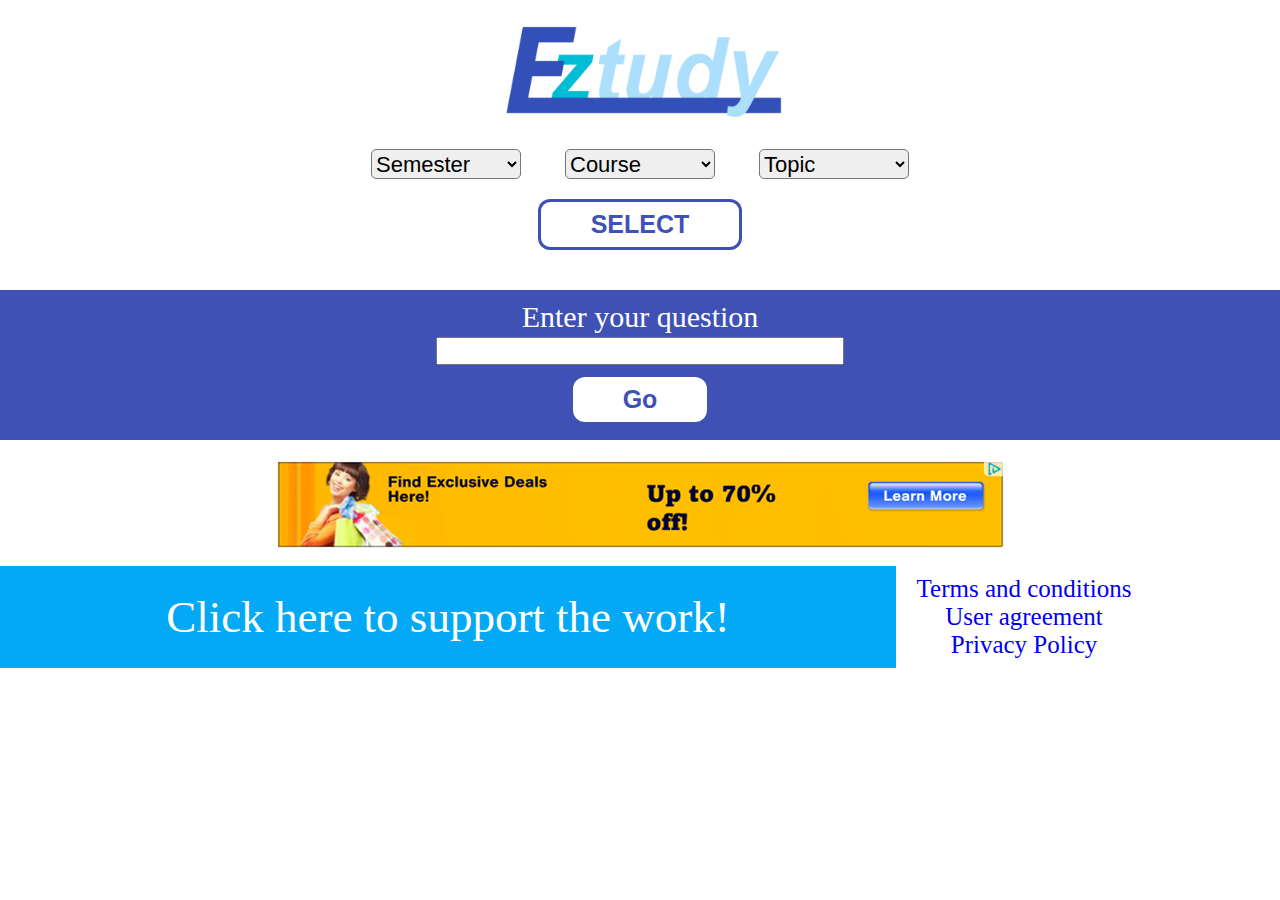
==== main.html @ 04661167 "First commit. Base files uploaded." ====
<!DOCTYPE html>
<html>
<head>
	<meta charset="utf-8">
	<meta http-equiv="X-UA-Compatible" content="IE=edge">
	<title>EzTudy</title>
	<link rel="stylesheet" href="css/main.css">
</head>
<body>
	<header id="header" class="center-all">
		<a href="index.html" title="">
			<img src="images/logo_large.png" alt="">
		</a>
	</header>
	
	<div class="main-div">
		<div class="select-div">
			<select id="list" name="list" form="select-f" class="styled-select semi-square align-r">
				<option value="lmao1">Lmao</option>
				<option value="lmao2">Lmao2</option>
				<option selected="selected">Semester</option>
			</select>	
			<select id="list" name="list" form="select-f" class="styled-select semi-square align-r">
				<option value="lmao1">Lmao</option>
				<option value="lmao2">Lmao2</option>
				<option selected="selected">Course</option>
			</select>
			<select id="list" name="list" form="select-f" class="styled-select semi-square">
				<option value="lmao1">Lmao</option>
				<option value="lmao2">Lmao2</option>
				<option selected="selected">Topic</option>
			</select>
		</div>
		<form method="get" accept-charset="utf-8" id="select-f"></form>
		<button class="btn-main" type="button" form="select-f" onclick="btnMain()" id="btn_main">SELECT</button>
	</div>

	<div class="center-all rec">
		<p>Enter your question</p>
		<form method="get" accept-charset="utf-8" class="center-all">
			<input type="text" name="" value="" placeholder="" class="input-q">
			<button class="btn-mid" type="button" id="btn_mid" onclick="btnMid()">Go</button>
		</form>
	</div>
	<div class="center-all div-res" id="div_res">
		<div class="res-one">
			<p>Lorem ipsum dolor sit amet, consectetur adipiscing elit. Sed scelerisque fringilla lectus vel volutpat. Praesent vel tincidunt lacus. Praesent egestas at turpis id pellentesque. Praesent quis risus blandit, tristique tellus a, egestas odio. Quisque eget interdum leo, et dictum dui. Vestibulum volutpat ornare congue. Curabitur suscipit nunc vitae velit iaculis egestas. Nunc imperdiet lectus metus, in fringilla neque vestibulum eu. Sed laoreet at ipsum et pharetra. Nullam eu tempor dui. Suspendisse orci lectus, euismod in justo sed, bibendum viverra tortor. Curabitur faucibus facilisis ipsum non suscipit. Maecenas laoreet aliquet mi a luctus. Nam vel nisi at mi sollicitudin consequat. Nullam vitae feugiat justo. Suspendisse purus augue, vestibulum sit amet malesuada ac, ultricies bibendum nisi.</p>
		</div>
	</div>
	<figure class="center-all">
		<img src="images/leader_adsense.png">
	</figure>
	<footer>
		<div class="center-all d-1">
			<a href="" title="">
				Click here to support the work!
			</a>
		</div>
		<div class="center-all d-2">
			<a href="text_tm.html" title="">Terms and conditions</a>
			<a href="text_tm.html" title="">User agreement</a>
			<a href="text_tm.html" title="">Privacy Policy</a>
	</footer>
	<script src="js/main.js" type="text/javascript" charset="utf-8" async defer></script>
</body>
</html>
---- css/main.css ----
body {margin:0; font-family: Roboto}
header img{
	width: 300px;
	font-weight: 400;
	margin: 20px 0 5px 0;
}
.main-div{
	display: flex;
	justify-content: center;
	align-items: center;
	flex-direction: column;
	margin: 20px;
}
.select-div select option{
	font-size: 20px;
}
.select-div select{
	font-size: 22px;
}
.align-r{margin-right: 40px;}
footer {
	display: flex;
}
footer .d-1{
	width: 70%;
	background: #03a9f4;
	color: white;
	font-size: 45px;
	padding: 25px 0;
}
.center-all {
	display: flex;
	justify-content: center;
	align-items: center;
}
.d-2{
	width: 20%;
	flex-direction: column;
	font-size: 25px;
}
.d-2 a:visited {color: black;}
.d-2 a:hover {color: #3f51b5;}

.rec{
	background: #3f51b5;
	height: 150px;
	flex-direction: column;
	margin: 20px 0;
}
.rec form{flex-direction: column;}
.rec p{
	color: white;
	font-size: 30px;
	margin: 3px;
}	
.btn-mid{
	padding: 8px 50px;
	background: white;
	color: #3f51b5;
	border-radius: 12px;
	font-size: 25px;
	font-weight: 700;
	border: none;
	margin: 12px;
}
.btn-main{
	padding: 8px 50px;
	background: white;
	color: #3f51b5;
	border: 3px solid #3f51b5;;
	border-radius: 12px;
	font-size: 25px;
	font-weight: 700;
	margin: 20px;
}
.btn-main:hover{background: #E3F2FD;}
.btn-main.active{background: #7986CB; color: white;}
.btn-mid:hover{background: #BBDEFB;}

footer a{text-decoration: none !important;}
.d-1 a:visited {color: white;}
.d-1 a:hover {color: #3f51b5;}
	
.styled-select {
   height: 30px;
   overflow: hidden !important;
   width: 150px;
}
.semi-square {
   -webkit-border-radius: 5px;
   -moz-border-radius: 5px;
   border-radius: 5px;
}
.input-q{
	width: 400px;
	height: 22px;
}
.div-res{
	margin: 50px 150px;
	padding: 10px;
	border: 3px solid #3f51b5;
	border-radius: 12px;
}
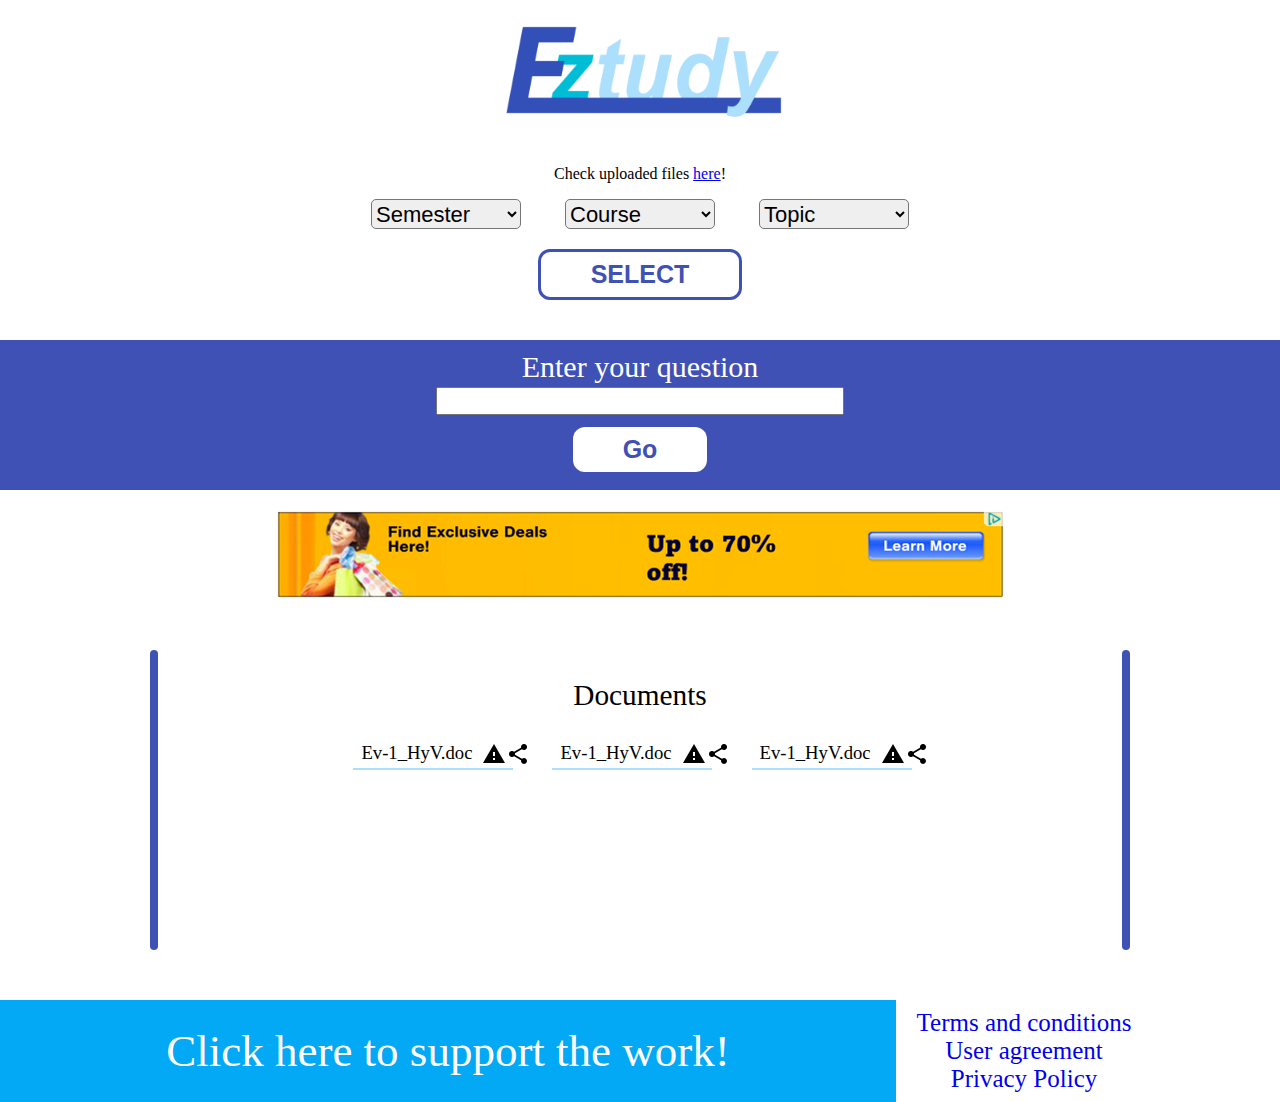
==== commit 57288dfb: "Documents section added." ====
--- a/main.html
+++ b/main.html
@@ -14,6 +14,7 @@
 	</header>
 	
 	<div class="main-div">
+		<p>Check uploaded files <a href="#documents" title="">here</a>!</p>
 		<div class="select-div">
 			<select id="list" name="list" form="select-f" class="styled-select semi-square align-r">
 				<option value="lmao1">Lmao</option>
@@ -47,9 +48,46 @@
 			<p>Lorem ipsum dolor sit amet, consectetur adipiscing elit. Sed scelerisque fringilla lectus vel volutpat. Praesent vel tincidunt lacus. Praesent egestas at turpis id pellentesque. Praesent quis risus blandit, tristique tellus a, egestas odio. Quisque eget interdum leo, et dictum dui. Vestibulum volutpat ornare congue. Curabitur suscipit nunc vitae velit iaculis egestas. Nunc imperdiet lectus metus, in fringilla neque vestibulum eu. Sed laoreet at ipsum et pharetra. Nullam eu tempor dui. Suspendisse orci lectus, euismod in justo sed, bibendum viverra tortor. Curabitur faucibus facilisis ipsum non suscipit. Maecenas laoreet aliquet mi a luctus. Nam vel nisi at mi sollicitudin consequat. Nullam vitae feugiat justo. Suspendisse purus augue, vestibulum sit amet malesuada ac, ultricies bibendum nisi.</p>
 		</div>
 	</div>
+
+
 	<figure class="center-all">
 		<img src="images/leader_adsense.png">
 	</figure>
+
+	<div id="documents">
+		<div class="docs-rectangle"></div>
+		<div class="doc">
+			<p>Documents</p>
+			<div class="doc-container">
+				<div class="doc-div">
+					<div class="doc-div-1">
+						<p>Ev-1_HyV.doc</p>
+						<img src="images/report.png" alt="">
+						<img src="images/share_b.png" alt="">
+					</div>
+						<div class="doc-rectangle"></div>
+				</div>
+				<div class="doc-div">
+					<div class="doc-div-1">
+						<p>Ev-1_HyV.doc</p>
+						<img src="images/report.png" alt="">
+						<img src="images/share_b.png" alt="">
+					</div>
+						<div class="doc-rectangle"></div>
+				</div>
+				<div class="doc-div">
+					<div class="doc-div-1">
+						<p>Ev-1_HyV.doc</p>
+						<img src="images/report.png" alt="">
+						<img src="images/share_b.png" alt="">
+					</div>
+						<div class="doc-rectangle"></div>
+				</div>
+			</div>
+		</div>
+		<div class="docs-rectangle"></div>
+	</div>
+
 	<footer>
 		<div class="center-all d-1">
 			<a href="" title="">
--- a/css/main.css
+++ b/css/main.css
@@ -101,4 +101,44 @@
 	border: 3px solid #3f51b5;
 	border-radius: 12px;
 }
+#documents{
+	margin: 50px;
+	display: flex;
+	justify-content: space-between;
 
+}
+.docs-rectangle{
+	margin: 0 100px;
+	background: #3f51b5;
+	width: 8px;
+	height: 300px;
+	border-radius: 5px;
+}
+.doc{
+	font-weight: 500; 
+	font-size: 22pt;
+	display: flex;
+	flex-direction: column;
+	align-items: center;
+}
+.doc-rectangle{
+	margin: 2px;
+	background: #acdffc;
+	height: 2px;
+	width: 160px;
+}
+.doc-div-1{
+	display: flex;
+	flex-direction: row;
+}
+.doc-div {
+	margin: 0 10px;
+}
+.doc-div p{
+	font-size: 14pt;
+	font-weight: 300;
+	margin: 0 10px;
+}
+.doc-container{
+	display: flex;
+}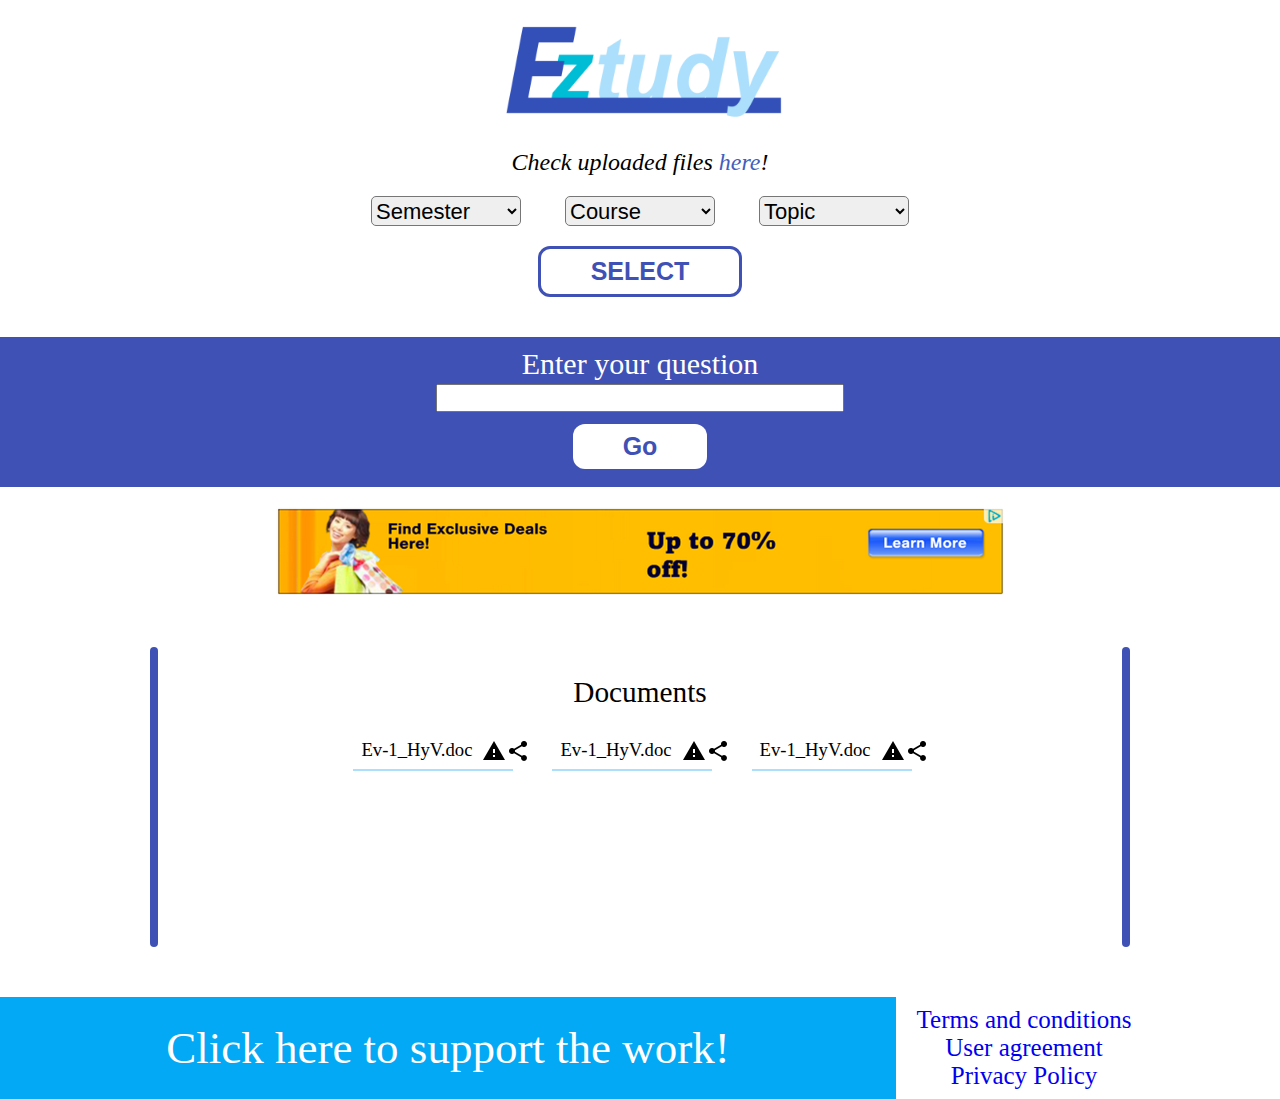
==== commit 4132c482: "Documents section modified. Titles added." ====
--- a/main.html
+++ b/main.html
@@ -14,22 +14,22 @@
 	</header>
 	
 	<div class="main-div">
-		<p>Check uploaded files <a href="#documents" title="">here</a>!</p>
+		<p id="check-files-t">Check uploaded files <a href="#documents" title="">here</a>!</p>
 		<div class="select-div">
 			<select id="list" name="list" form="select-f" class="styled-select semi-square align-r">
 				<option value="lmao1">Lmao</option>
 				<option value="lmao2">Lmao2</option>
-				<option selected="selected">Semester</option>
+				<option value="" disabled selected>Semester</option>
 			</select>	
 			<select id="list" name="list" form="select-f" class="styled-select semi-square align-r">
 				<option value="lmao1">Lmao</option>
 				<option value="lmao2">Lmao2</option>
-				<option selected="selected">Course</option>
+				<option  value="" disabled selected>Course</option>
 			</select>
 			<select id="list" name="list" form="select-f" class="styled-select semi-square">
 				<option value="lmao1">Lmao</option>
 				<option value="lmao2">Lmao2</option>
-				<option selected="selected">Topic</option>
+				<option value="" disabled selected>Topic</option>
 			</select>
 		</div>
 		<form method="get" accept-charset="utf-8" id="select-f"></form>
@@ -57,32 +57,33 @@
 	<div id="documents">
 		<div class="docs-rectangle"></div>
 		<div class="doc">
-			<p>Documents</p>
+			<p id="doc-title">Documents</p>
 			<div class="doc-container">
 				<div class="doc-div">
 					<div class="doc-div-1">
 						<p>Ev-1_HyV.doc</p>
-						<img src="images/report.png" alt="">
-						<img src="images/share_b.png" alt="">
+						<a href="" title=""><img src="images/report.png" alt=""></a>
+						<a href=""><img src="images/share_b.png" alt=""></a>
 					</div>
 						<div class="doc-rectangle"></div>
 				</div>
 				<div class="doc-div">
 					<div class="doc-div-1">
 						<p>Ev-1_HyV.doc</p>
-						<img src="images/report.png" alt="">
-						<img src="images/share_b.png" alt="">
+						<a href="" title=""><img src="images/report.png" alt=""></a>
+						<a href=""><img src="images/share_b.png" alt=""></a>
 					</div>
 						<div class="doc-rectangle"></div>
 				</div>
 				<div class="doc-div">
 					<div class="doc-div-1">
 						<p>Ev-1_HyV.doc</p>
-						<img src="images/report.png" alt="">
-						<img src="images/share_b.png" alt="">
+						<a href="" title=""><img src="images/report.png" alt=""></a>
+						<a href=""><img src="images/share_b.png" alt=""></a>
 					</div>
 						<div class="doc-rectangle"></div>
 				</div>
+
 			</div>
 		</div>
 		<div class="docs-rectangle"></div>
--- a/css/main.css
+++ b/css/main.css
@@ -115,11 +115,13 @@
 	border-radius: 5px;
 }
 .doc{
-	font-weight: 500; 
-	font-size: 22pt;
 	display: flex;
 	flex-direction: column;
 	align-items: center;
+}
+#doc-title{
+	font-weight: 500; 
+	font-size: 22pt;
 }
 .doc-rectangle{
 	margin: 2px;
@@ -138,7 +140,20 @@
 	font-size: 14pt;
 	font-weight: 300;
 	margin: 0 10px;
+	display: inline-block;
+}
+.doc-div-1 a{
+	display: inline-block;
 }
 .doc-container{
 	display: flex;
+}
+#check-files-t{
+	font-size: 18pt;
+	margin: 0 0 20px 0;
+	font-style: italic;
+}
+#check-files-t a{
+	color: #415ebe;
+	text-decoration: none;
 }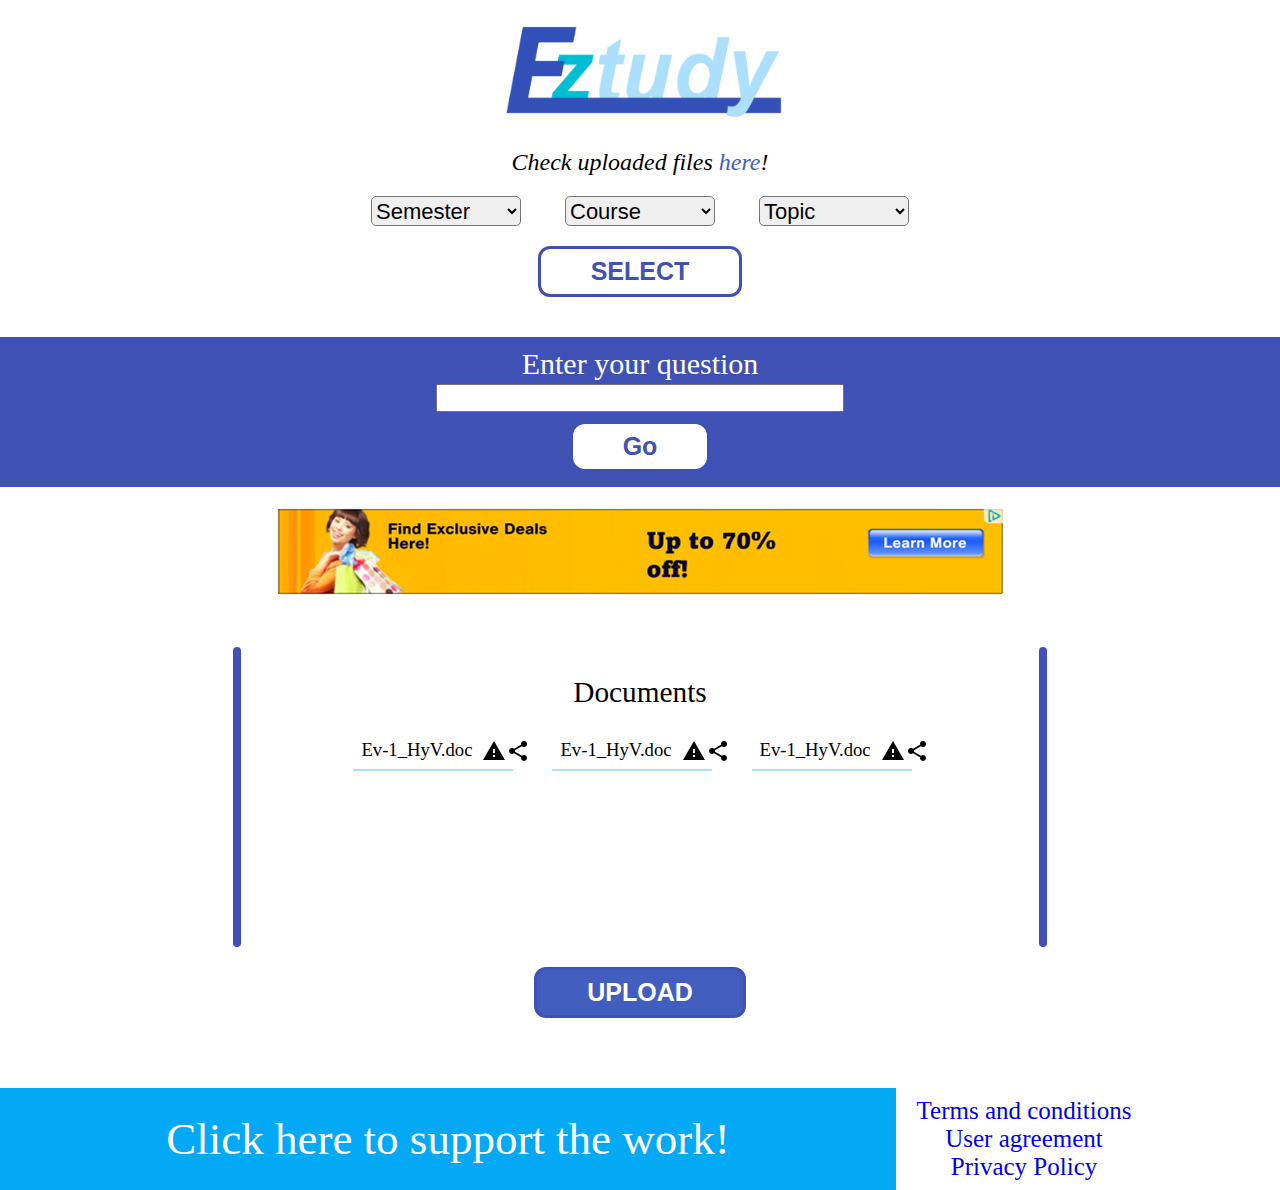
==== commit c437cdb9: "Submit button added." ====
--- a/main.html
+++ b/main.html
@@ -54,40 +54,46 @@
 		<img src="images/leader_adsense.png">
 	</figure>
 
-	<div id="documents">
-		<div class="docs-rectangle"></div>
-		<div class="doc">
-			<p id="doc-title">Documents</p>
-			<div class="doc-container">
-				<div class="doc-div">
-					<div class="doc-div-1">
-						<p>Ev-1_HyV.doc</p>
-						<a href="" title=""><img src="images/report.png" alt=""></a>
-						<a href=""><img src="images/share_b.png" alt=""></a>
+	<section id="documents">
+		<div id="document">
+			<div class="docs-rectangle"></div>
+			<div class="doc">
+				<p id="doc-title">Documents</p>
+				<div class="doc-container">
+					<div class="doc-div">
+						<div class="doc-div-1">
+							<p>Ev-1_HyV.doc</p>
+							<a href="" title=""><img src="images/report.png" alt=""></a>
+							<a href=""><img src="images/share_b.png" alt=""></a>
+						</div>
+							<div class="doc-rectangle"></div>
 					</div>
-						<div class="doc-rectangle"></div>
+					<div class="doc-div">
+						<div class="doc-div-1">
+							<p>Ev-1_HyV.doc</p>
+							<a href="" title=""><img src="images/report.png" alt=""></a>
+							<a href=""><img src="images/share_b.png" alt=""></a>
+						</div>
+							<div class="doc-rectangle"></div>
+					</div>
+					<div class="doc-div">
+						<div class="doc-div-1">
+							<p>Ev-1_HyV.doc</p>
+							<a href="" title=""><img src="images/report.png" alt=""></a>
+							<a href=""><img src="images/share_b.png" alt=""></a>
+						</div>
+							<div class="doc-rectangle"></div>
+					</div>
+
 				</div>
-				<div class="doc-div">
-					<div class="doc-div-1">
-						<p>Ev-1_HyV.doc</p>
-						<a href="" title=""><img src="images/report.png" alt=""></a>
-						<a href=""><img src="images/share_b.png" alt=""></a>
-					</div>
-						<div class="doc-rectangle"></div>
-				</div>
-				<div class="doc-div">
-					<div class="doc-div-1">
-						<p>Ev-1_HyV.doc</p>
-						<a href="" title=""><img src="images/report.png" alt=""></a>
-						<a href=""><img src="images/share_b.png" alt=""></a>
-					</div>
-						<div class="doc-rectangle"></div>
-				</div>
-
 			</div>
+			<div class="docs-rectangle"></div>
 		</div>
-		<div class="docs-rectangle"></div>
-	</div>
+		<button id="upload-button" type="">
+			UPLOAD
+		</button>
+	</section>
+	
 
 	<footer>
 		<div class="center-all d-1">
--- a/css/main.css
+++ b/css/main.css
@@ -101,8 +101,7 @@
 	border: 3px solid #3f51b5;
 	border-radius: 12px;
 }
-#documents{
-	margin: 50px;
+#document{
 	display: flex;
 	justify-content: space-between;
 
@@ -156,4 +155,20 @@
 #check-files-t a{
 	color: #415ebe;
 	text-decoration: none;
+}
+#upload-button{
+	padding: 8px 50px;
+	background: #415ebe;
+	color: white;
+	border: 3px solid #3f51b5;;
+	border-radius: 12px;
+	font-size: 25px;
+	font-weight: 700;
+	margin: 20px;
+}
+#documents{
+	margin: 50px;
+	display: flex;
+	flex-direction: column;
+	align-items: center;
 }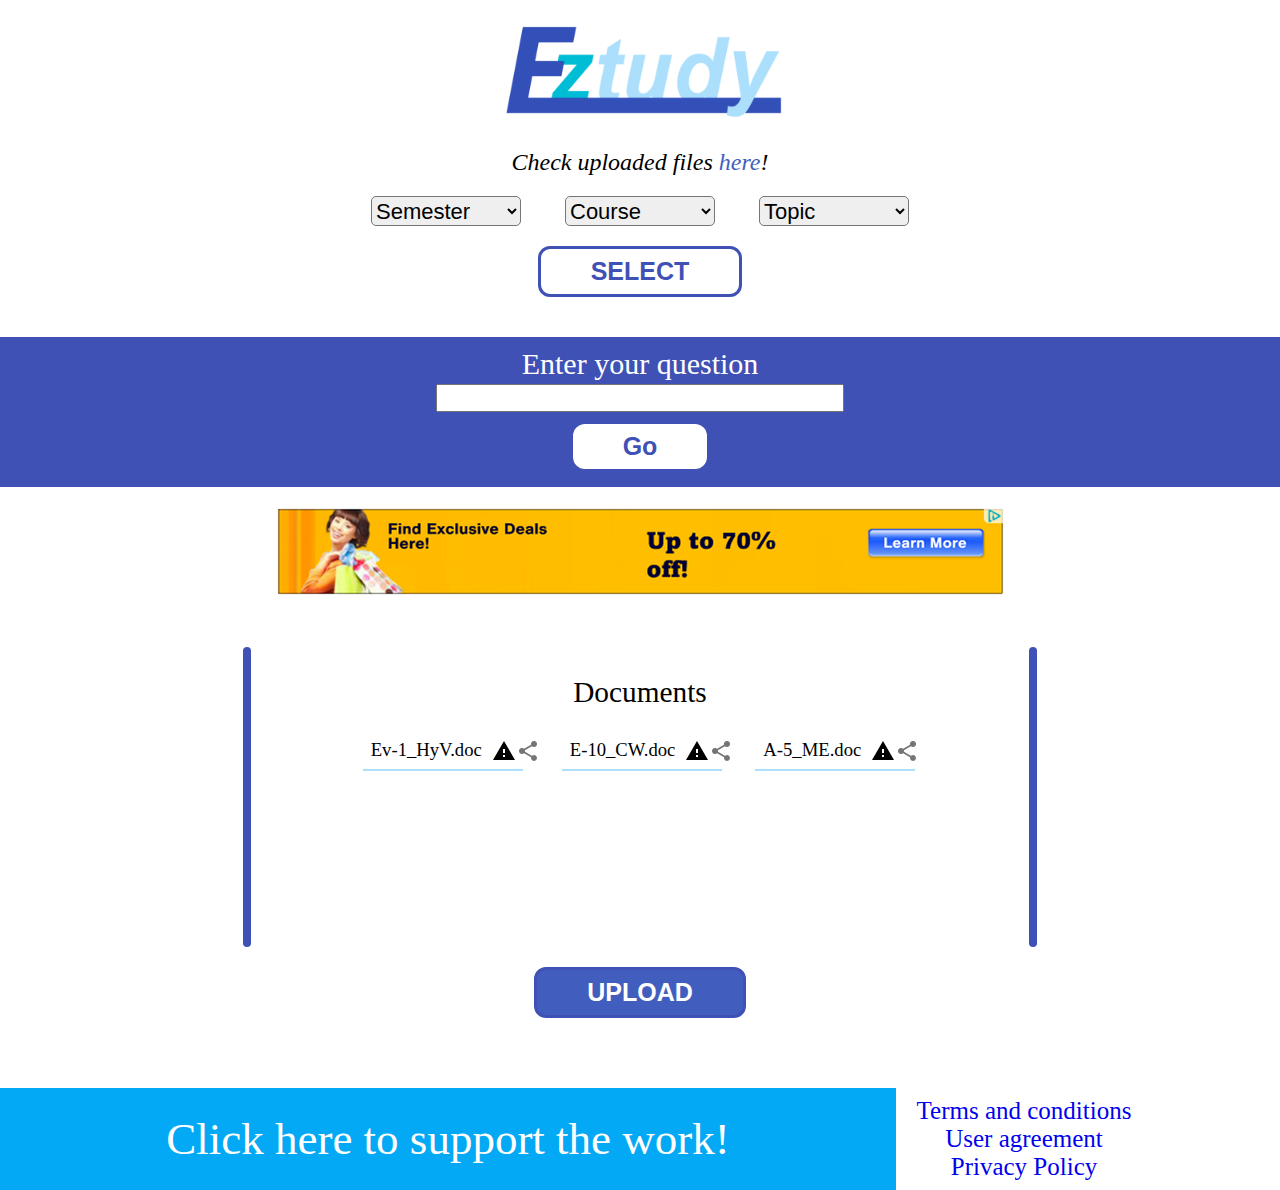
==== commit bf23a32f: "Icons added." ====
--- a/main.html
+++ b/main.html
@@ -64,23 +64,23 @@
 						<div class="doc-div-1">
 							<p>Ev-1_HyV.doc</p>
 							<a href="" title=""><img src="images/report.png" alt=""></a>
-							<a href=""><img src="images/share_b.png" alt=""></a>
+							<a href=""><img src="images/share_g.png" alt=""></a>
 						</div>
 							<div class="doc-rectangle"></div>
 					</div>
 					<div class="doc-div">
 						<div class="doc-div-1">
-							<p>Ev-1_HyV.doc</p>
+							<p>E-10_CW.doc</p>
 							<a href="" title=""><img src="images/report.png" alt=""></a>
-							<a href=""><img src="images/share_b.png" alt=""></a>
+							<a href=""><img src="images/share_g.png" alt=""></a>
 						</div>
 							<div class="doc-rectangle"></div>
 					</div>
 					<div class="doc-div">
 						<div class="doc-div-1">
-							<p>Ev-1_HyV.doc</p>
+							<p>A-5_ME.doc</p>
 							<a href="" title=""><img src="images/report.png" alt=""></a>
-							<a href=""><img src="images/share_b.png" alt=""></a>
+							<a href=""><img src="images/share_g.png" alt=""></a>
 						</div>
 							<div class="doc-rectangle"></div>
 					</div>
